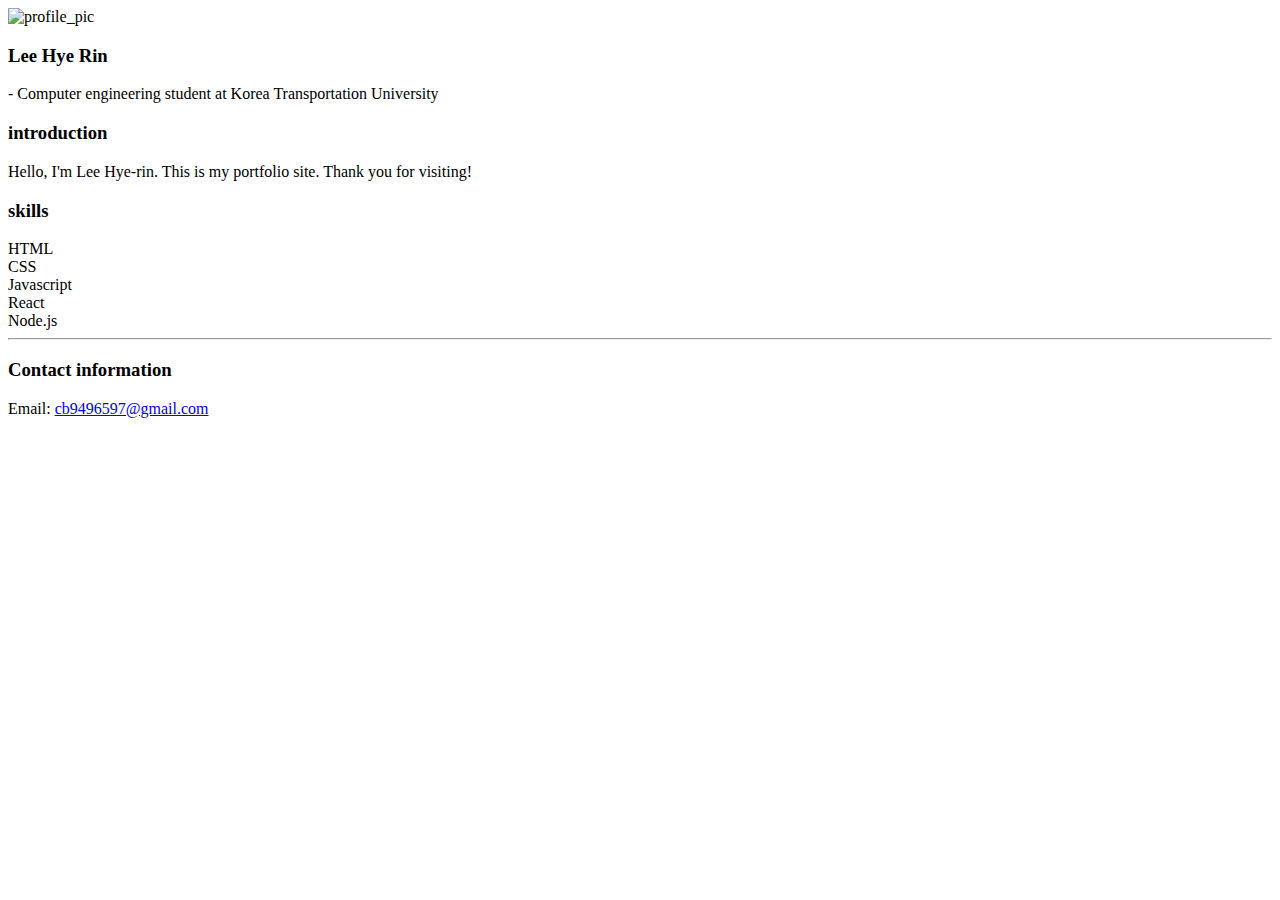
==== index.html @ cd5de875 "Add files via upload" ====
<!DOCTYPE html>
<html>
    <head>
        <meta charset="UTF-8">
    <meta name="viewport" content="width=device-width, initial-scale=1.0">
    <title>luvmabb</title>
    <link rel="stylesheet" href="style.css">
    </head>
    <body>
        <!-- 헤더 : 첫인상-->
        <header>
            <div class="header-content">
                <!--프로필-->
                <div class="profile">
                    <img src="profile1.jpg" alt="profile_pic" width="100" height="100">
                    <h3>Lee Hye Rin</h3>
                    <p>- Computer engineering student at Korea Transportation University</p>
                </div>
               
            </div>
        </header>
        <!-- 메인 컨테이너 --> 
         <div class="introduction">
                    <h3>introduction</h3>
                    <p>Hello, I'm Lee Hye-rin. This is my portfolio site. Thank you for visiting!</p>                 
                </div>
         <div class="container">
            <section class="skills">
                <h3>skills</h3>
                <div class="skill-list">
                    <div class="skill-item">HTML</div>
                    <div class="skill-item">CSS</div>
                    <div class="skill-item">Javascript</div>
                    <div class="skill-item">React</div>
                    <div class="skill-item">Node.js</div>               
                </div>
            </section>
            <hr>
            <!-- 연락처 -->
             <section class="contact">
                <h3>Contact information</h3>
                <p>Email: <a href="mailto:cb9496597@gmail.com">cb9496597@gmail.com</a></p>
             </section>
         </div>
         
         <!-- 푸터 -->
          <footer>
          </footer>
    </body>
</html>
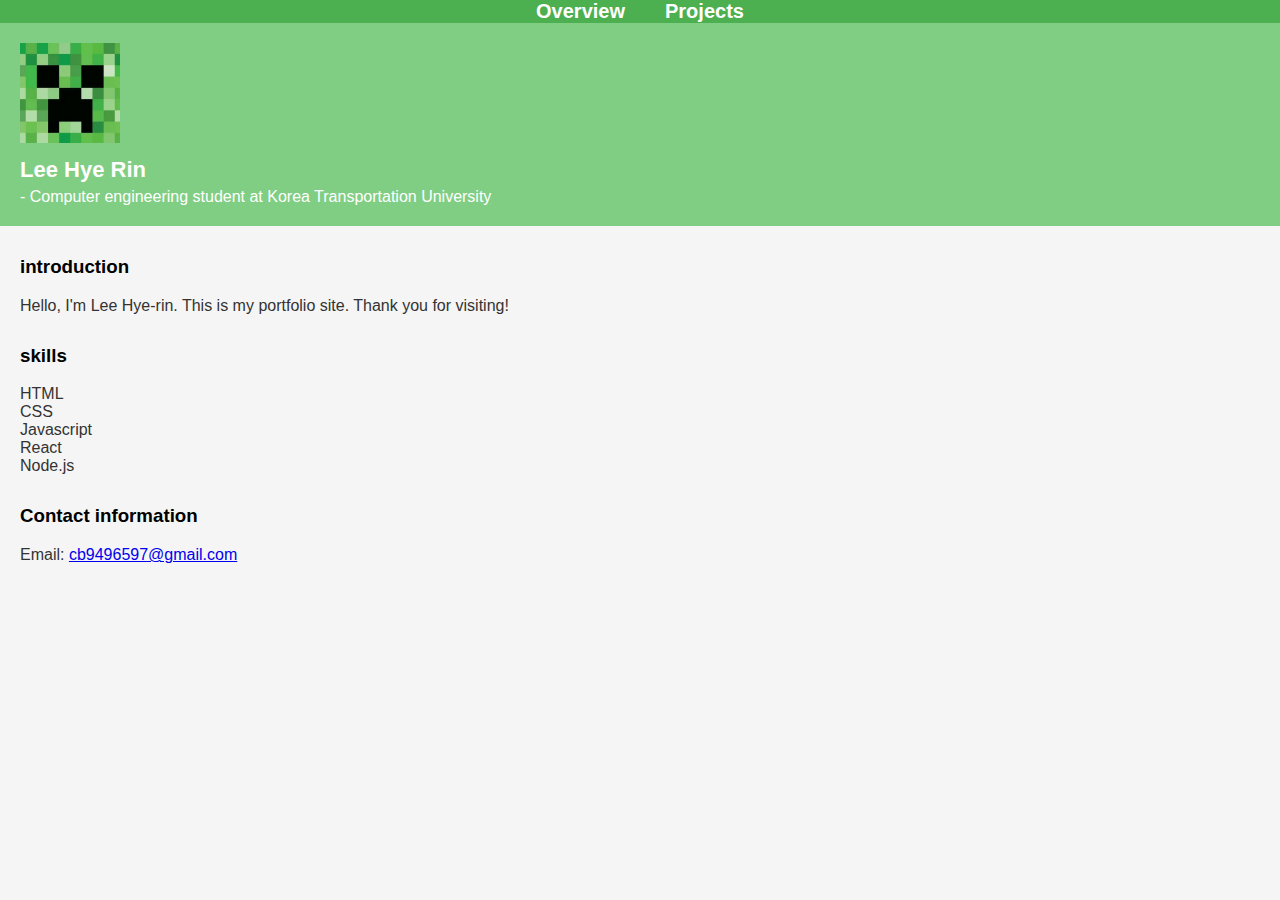
==== commit 37edbe75: "Add files via upload" ====
--- a/index.html
+++ b/index.html
@@ -6,9 +6,18 @@
     <title>luvmabb</title>
     <link rel="stylesheet" href="style.css">
     </head>
-    <body>
+    <body> 
+        <!--목차-->
+        <nav>
+                <ul class="nav-menu">
+                    <li><a href="index.html">Overview</li>
+                    <li><a href="projects.html">Projects</a></li>
+                    
+                </ul>
+        </nav>
         <!-- 헤더 : 첫인상-->
         <header>
+           
             <div class="header-content">
                 <!--프로필-->
                 <div class="profile">
@@ -35,7 +44,7 @@
                     <div class="skill-item">Node.js</div>               
                 </div>
             </section>
-            <hr>
+            
             <!-- 연락처 -->
              <section class="contact">
                 <h3>Contact information</h3>
--- a/style.css
+++ b/style.css
@@ -0,0 +1,88 @@
+body {
+    font-family: sans-serif;
+    margin: 0;
+    padding: 0;
+    background-color: #f5f5f5;
+    color: #333;
+}
+
+nav {
+    margin-top: 0;
+    background-color: #4caf50;
+}
+
+.nav-menu {
+    list-style: none;
+    display: flex;
+    justify-content: center;
+    gap: 20px;
+    margin: 0;
+    padding: 0;
+}
+
+.nav-menu a {
+    text-decoration: none;
+    color: white;
+    font-weight: bold;
+    font-size: 20px;
+    padding: auto;
+}
+
+/* 헤더 */
+header {
+    background-color: #80ce83;
+    color: white;
+    padding: 20px ;
+}
+
+.profile h3 {
+    font-size: 22px;
+    margin: 10px 0 5px;
+}
+
+.profile p {
+    font-size: 16px;
+    margin: 0;
+    
+}
+
+.introduction h3 {
+    max-width: 600px;
+    margin-top: 30px;
+    margin-left: 20px;
+    color: #000;
+    
+}
+
+.introduction p {
+    margin-top: 3px;
+    margin-left: 20px;
+    margin-top: 0;
+}
+
+.skills h3 {
+    max-width: 600px;
+    margin-top: 30px;
+    margin-left: 20px;
+    color: #000;
+}
+
+.skill-list {
+    margin-top: 3px;
+    margin-left: 20px;
+    margin-top: 0;
+   
+}
+
+.contact h3 {
+    max-width: 600px;
+    margin-top: 30px;
+    margin-left: 20px;
+    color: #000;
+}
+
+.contact p {
+    margin-top: 3px;
+    margin-left: 20px;
+    margin-top: 0;
+}